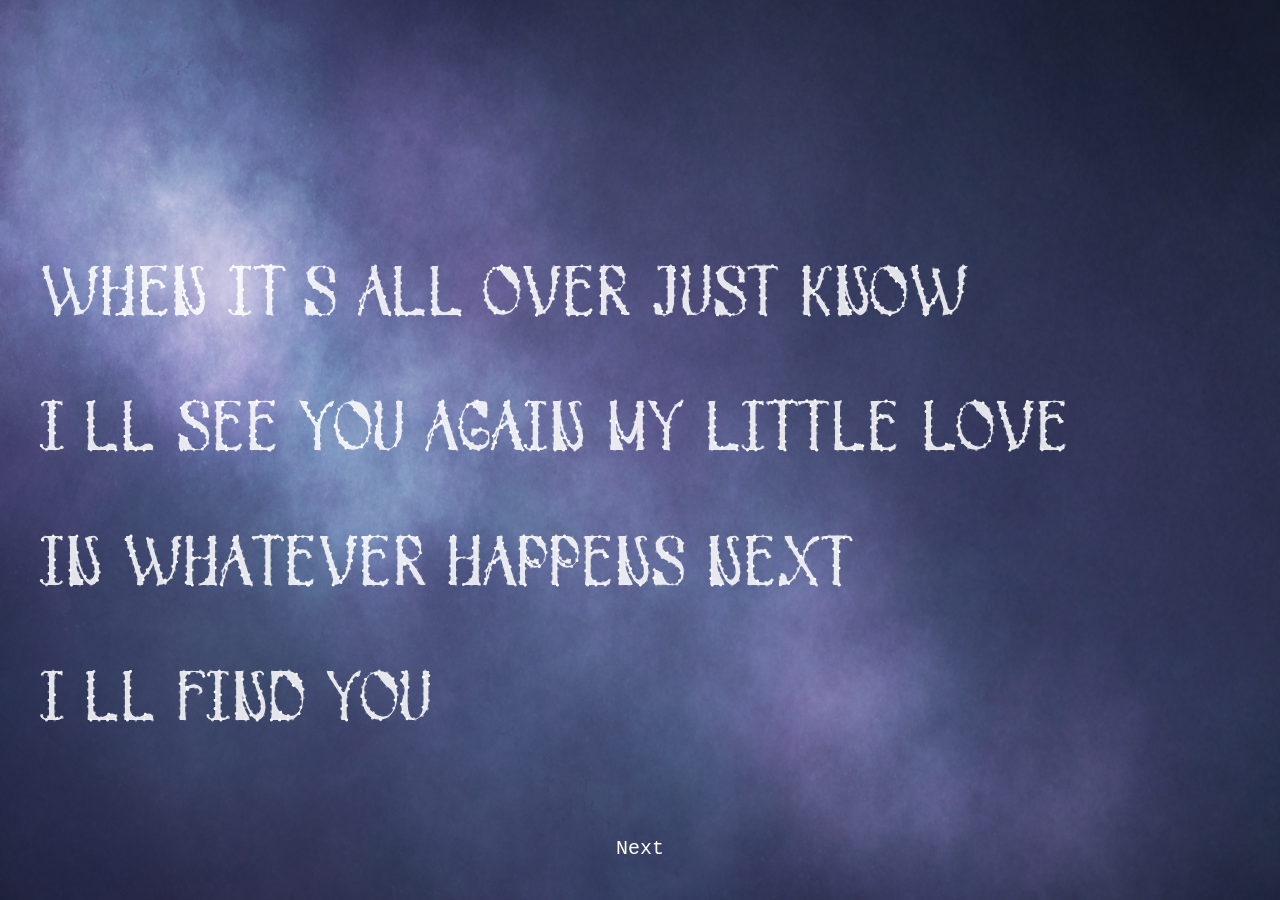
==== index.html @ 8af288f9 "firstfin ttt" ====
<!DOCTYPE html>
<!--[if lt IE 7]>      <html class="no-js lt-ie9 lt-ie8 lt-ie7"> <![endif]-->
<!--[if IE 7]>         <html class="no-js lt-ie9 lt-ie8"> <![endif]-->
<!--[if IE 8]>         <html class="no-js lt-ie9"> <![endif]-->
<!--[if gt IE 8]>      <html class="no-js"> <!--<![endif]-->
<html>
    <head>
        <meta charset="utf-8">
        <meta http-equiv="X-UA-Compatible" content="IE=edge">
        <title></title>
        <meta name="description" content="">
        <meta name="viewport" content="width=device-width, initial-scale=1">


        <meta charset="UTF-8">
    
        <link rel="stylesheet" href="stars.css">
        <script src="p5.js"></script>
        <script src="sketch.js"></script>

        <link rel="preconnect" href="https://fonts.googleapis.com">
        <link rel="preconnect" href="https://fonts.gstatic.com" crossorigin>
        <link href="https://fonts.googleapis.com/css2?family=Bricolage+Grotesque:opsz,wght@12..96,200..800&display=swap" rel="stylesheet">


 
    </head>
    <body>
        <a href="reincarnation/index.html" class="next-button">Next</a>
     
    </main>

    </body>
</html>
---- stars.css ----
html, body {
  margin:0;
  padding: 0;
  overflow: hidden;
  width: 100%;
  height: 100%;
}

canvas {
  display: block;
}

body {
    margin: 0;
   background-color: #354062;
}

.navbar{
    display: flex;
    justify-content: center;
    align-items: center;
    gap: 40px;

    width: 100%;
    position:fixed;
    top: 0;
    padding: 15px 0px;
  
    }
    
    
.navbar a {
        text-decoration: none;
        color: black;
        font-weight: regular;
        font-size: 18px;
    }
    .next-button{
        position: fixed;
        bottom: 40px;
        left: 50%;
        transform: translateX(-50%);
        font-size: 20px;
        font-family: 'Courier New', Courier, monospace;
        background: none;
        color: white;
        text-decoration: none;
        z-index: 9999;
        transition: all 0.3s ease;
      }
      .next-button:hover {
        transform: translateX(-50%) scale(1.2);
        cursor: pointer;
        opacity: 0.8;
      }
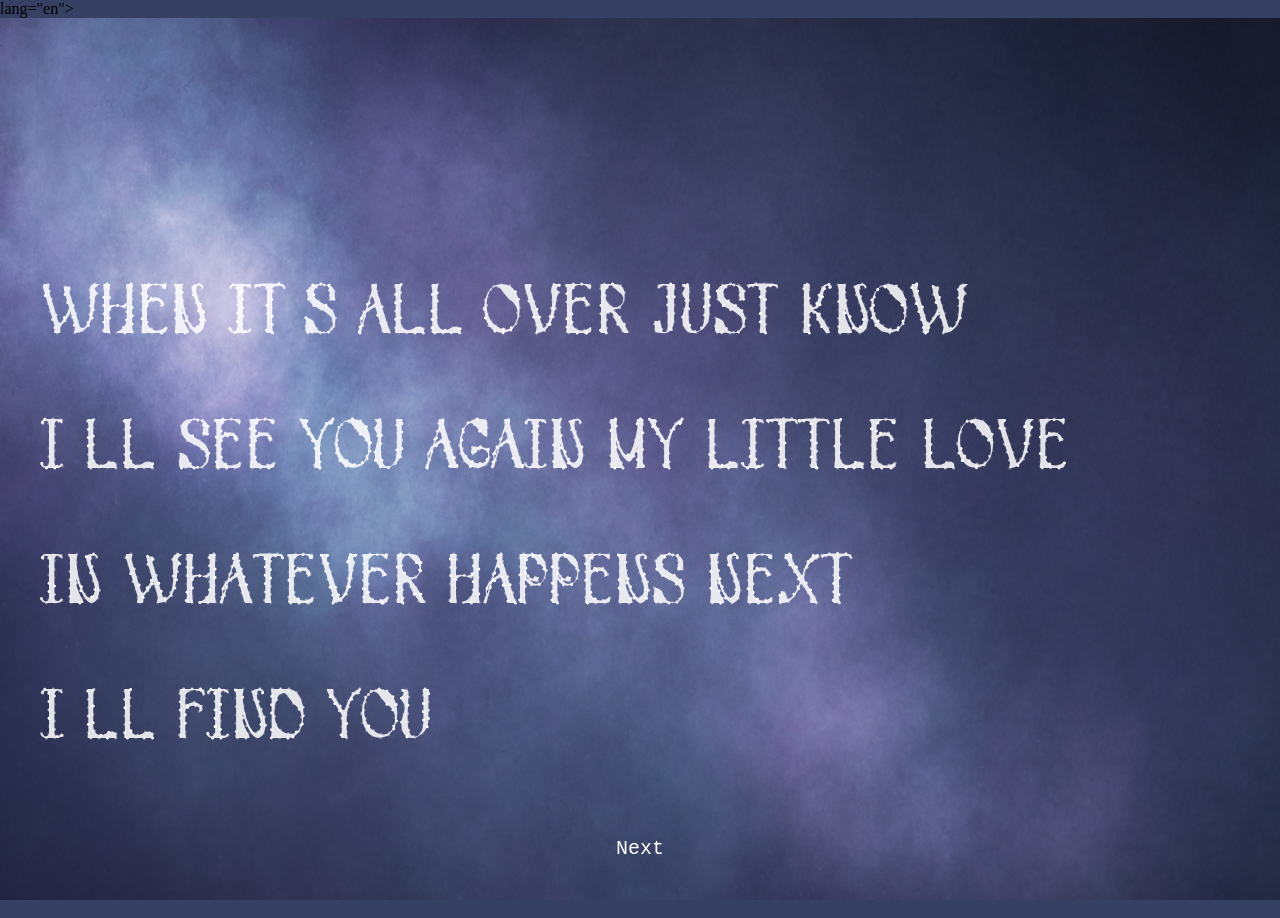
==== commit f4ff22ac: "Update index.html" ====
--- a/index.html
+++ b/index.html
@@ -1,16 +1,13 @@
 <!DOCTYPE html>
-<!--[if lt IE 7]>      <html class="no-js lt-ie9 lt-ie8 lt-ie7"> <![endif]-->
-<!--[if IE 7]>         <html class="no-js lt-ie9 lt-ie8"> <![endif]-->
-<!--[if IE 8]>         <html class="no-js lt-ie9"> <![endif]-->
-<!--[if gt IE 8]>      <html class="no-js"> <!--<![endif]-->
-<html>
+
+<html> lang="en">
     <head>
         <meta charset="utf-8">
         <meta http-equiv="X-UA-Compatible" content="IE=edge">
         <title></title>
         <meta name="description" content="">
-        <meta name="viewport" content="width=device-width, initial-scale=1">
-
+        <meta name="viewport" content="width=device-width, initial-scale=1.0">
+        <title>Stars</title>
 
         <meta charset="UTF-8">
     
@@ -18,9 +15,6 @@
         <script src="p5.js"></script>
         <script src="sketch.js"></script>
 
-        <link rel="preconnect" href="https://fonts.googleapis.com">
-        <link rel="preconnect" href="https://fonts.gstatic.com" crossorigin>
-        <link href="https://fonts.googleapis.com/css2?family=Bricolage+Grotesque:opsz,wght@12..96,200..800&display=swap" rel="stylesheet">
 
 
  
@@ -28,7 +22,7 @@
     <body>
         <a href="reincarnation/index.html" class="next-button">Next</a>
      
-    </main>
+ 
 
     </body>
 </html>
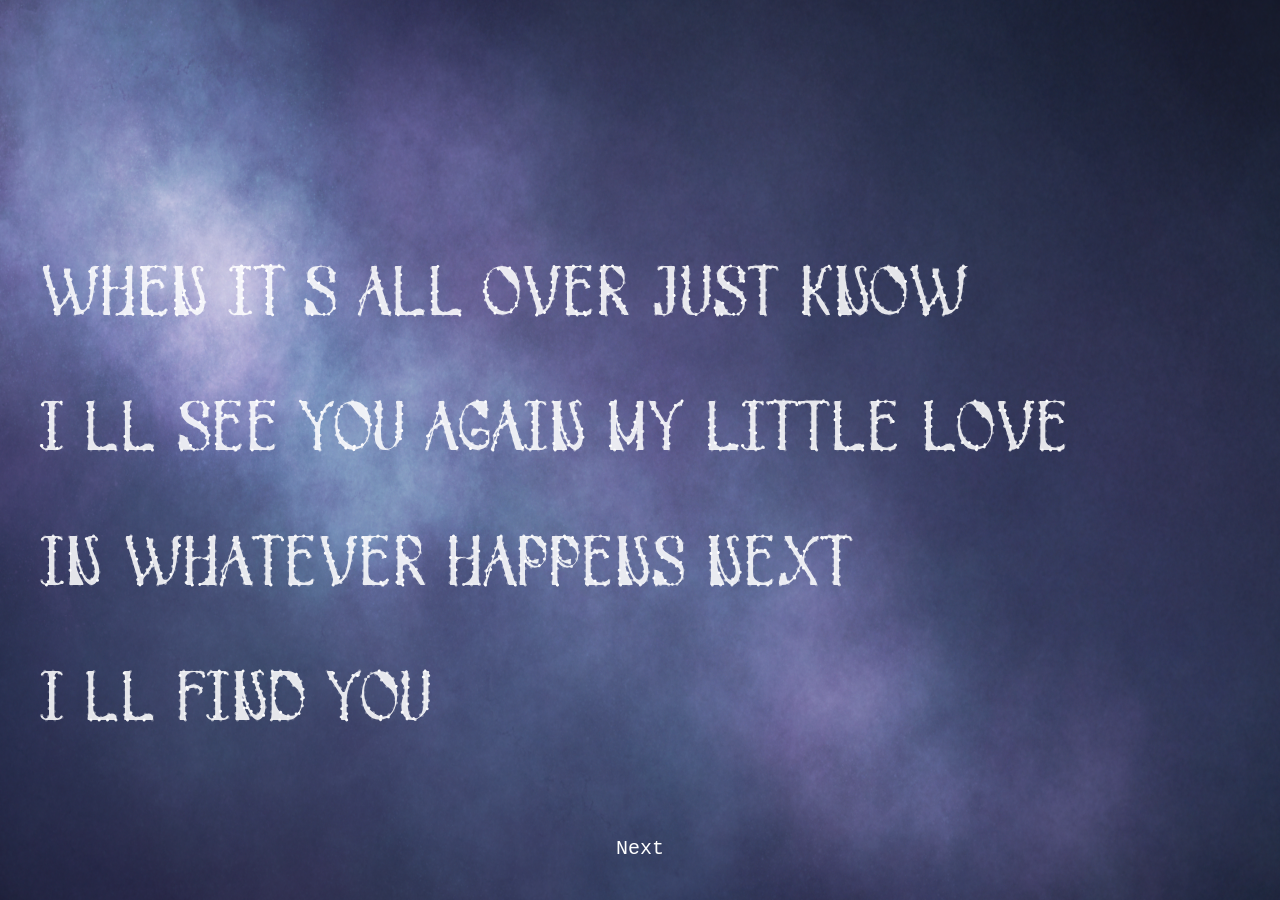
==== commit a2af3907: "top change t" ====
--- a/index.html
+++ b/index.html
@@ -1,6 +1,6 @@
 <!DOCTYPE html>
 
-<html> lang="en">
+<html lang="en">
     <head>
         <meta charset="utf-8">
         <meta http-equiv="X-UA-Compatible" content="IE=edge">
